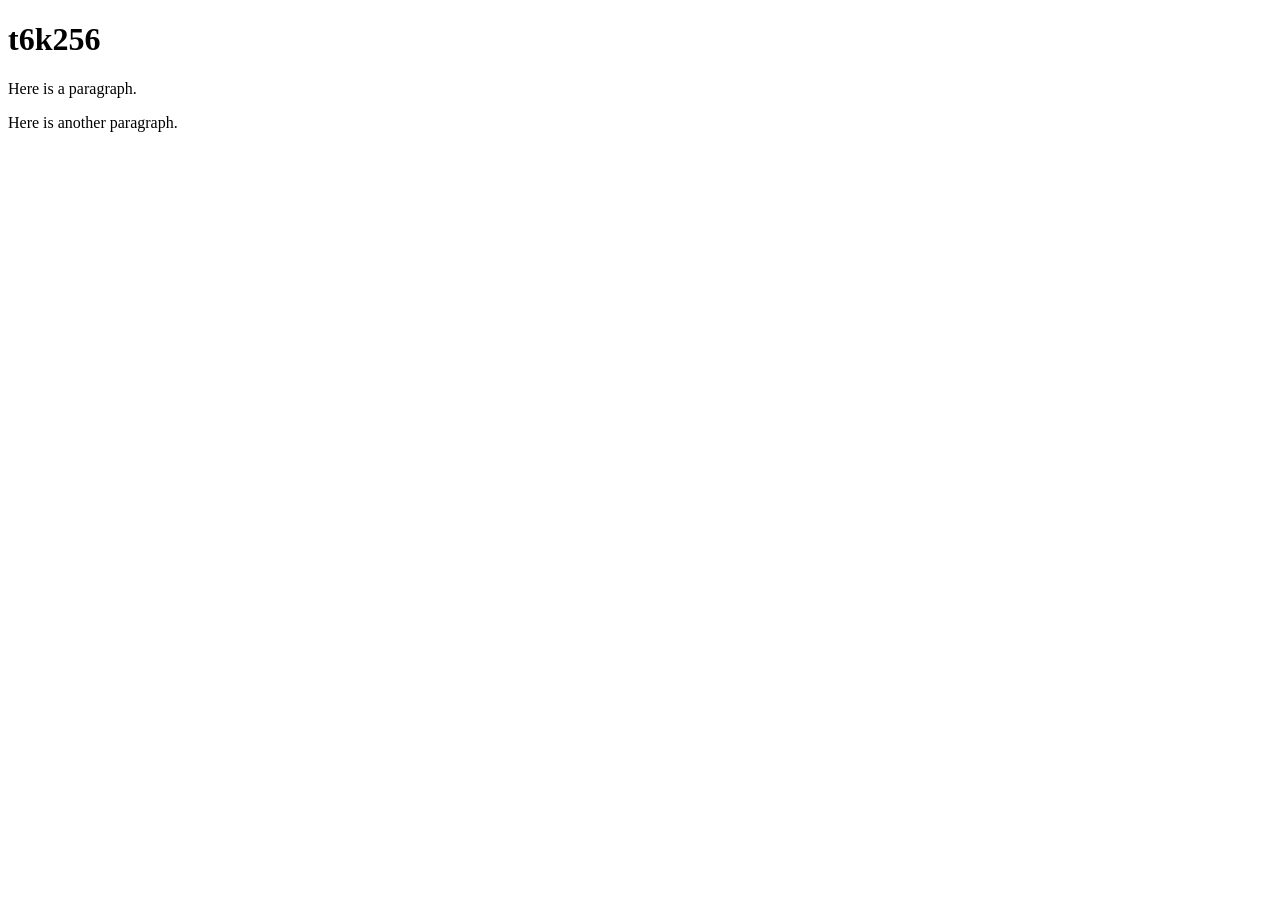
==== index.html @ 1c03aa00 "modified:   index.html" ====
<!DOCTYPE html>
<html lang="en">
<head>
    <meta charset="UTF-8">
    <meta name="viewport" content="width=device-width, initial-scale=1.0">
    <title>index</title>
</head>
<body>
    <h1>t6k256</h1>
    <a href="https://tjandy2004.github.io/"></a>
    <p>
        Here is a paragraph.
    </p>
    <p>
        Here is another paragraph.
    </p>
   
</body>
</html>
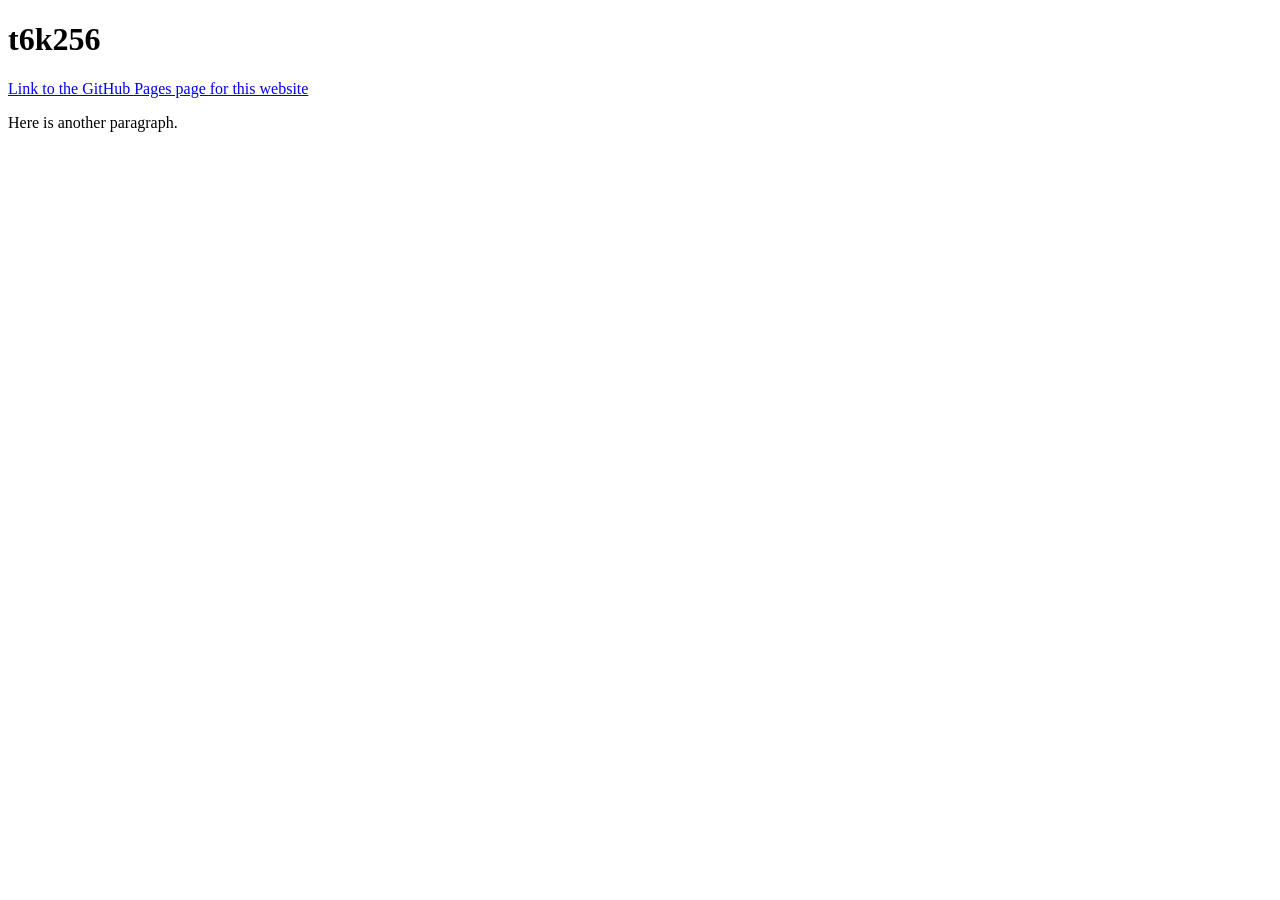
==== commit 5aa0eecf: "modified:   index.html" ====
--- a/index.html
+++ b/index.html
@@ -7,10 +7,7 @@
 </head>
 <body>
     <h1>t6k256</h1>
-    <a href="https://tjandy2004.github.io/"></a>
-    <p>
-        Here is a paragraph.
-    </p>
+    <a href="https://github.com/TJAndy2004/TJAndy2004.github.io/blob/main/index.html">Link to the GitHub Pages page for this website</a>
     <p>
         Here is another paragraph.
     </p>
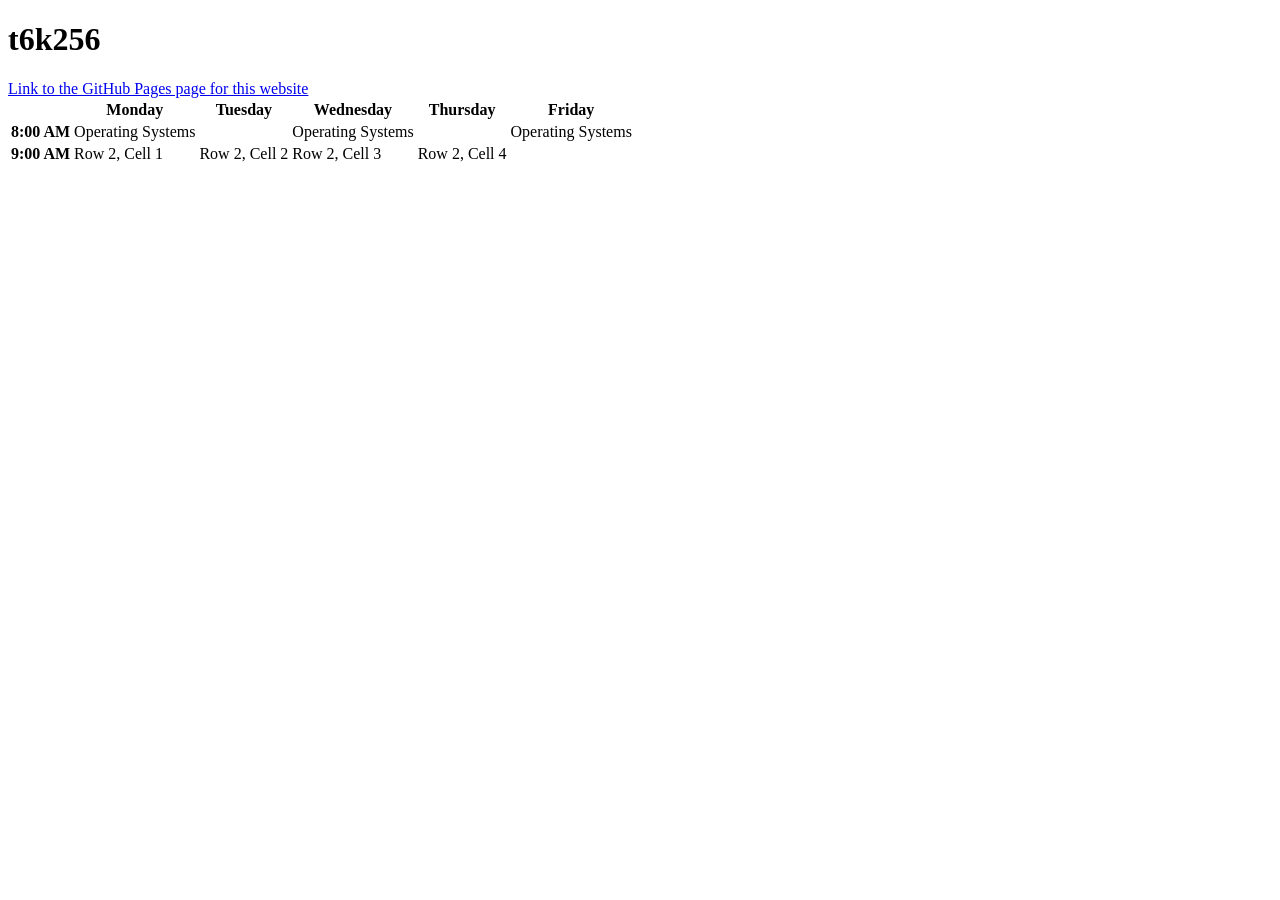
==== commit 06fde650: "modified:   index.html" ====
--- a/index.html
+++ b/index.html
@@ -8,9 +8,31 @@
 <body>
     <h1>t6k256</h1>
     <a href="https://github.com/TJAndy2004/TJAndy2004.github.io/blob/main/index.html">Link to the GitHub Pages page for this website</a>
-    <p>
-        Here is another paragraph.
-    </p>
+    <table>
+        <tr>
+            <th></th>
+            <th>Monday</th>
+            <th>Tuesday</th>
+            <th>Wednesday</th>
+            <th>Thursday</th>
+            <th>Friday</th>
+        </tr>
+        <tr>
+            <th>8:00 AM</th>
+            <td>Operating Systems</td>
+            <td></td>
+            <td>Operating Systems</td>
+            <td></td>
+            <td>Operating Systems</td>
+        </tr>
+        <tr>
+            <th>9:00 AM</th>
+            <td>Row 2, Cell 1</td>
+            <td>Row 2, Cell 2</td>
+            <td>Row 2, Cell 3</td>
+            <td>Row 2, Cell 4</td>
+        </tr>
+    </table>
    
 </body>
 </html>
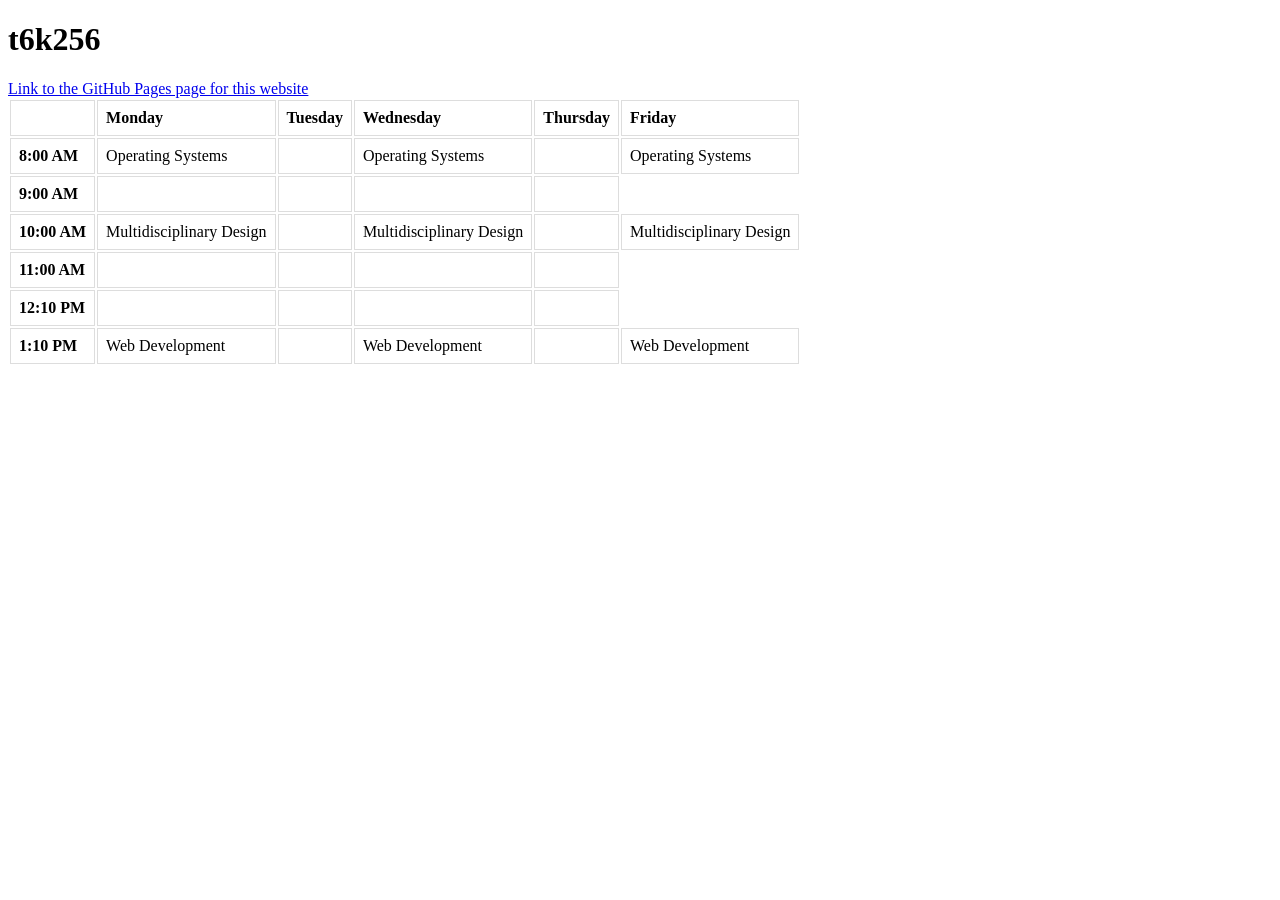
==== commit 0a3ff2f9: "modified:   index.html" ====
--- a/index.html
+++ b/index.html
@@ -1,6 +1,13 @@
 <!DOCTYPE html>
 <html lang="en">
 <head>
+<style>
+    td, th {
+        border: 1px solid #dddddd;
+        text-align: left;
+         padding: 8px;
+}
+</style>
     <meta charset="UTF-8">
     <meta name="viewport" content="width=device-width, initial-scale=1.0">
     <title>index</title>
@@ -27,10 +34,40 @@
         </tr>
         <tr>
             <th>9:00 AM</th>
-            <td>Row 2, Cell 1</td>
-            <td>Row 2, Cell 2</td>
-            <td>Row 2, Cell 3</td>
-            <td>Row 2, Cell 4</td>
+            <td></td>
+            <td></td>
+            <td></td>
+            <td></td>
+        </tr>
+        <tr>
+            <th>10:00 AM</th>
+            <td>Multidisciplinary Design</td>
+            <td></td>
+            <td>Multidisciplinary Design</td>
+            <td></td>
+            <td>Multidisciplinary Design</td>
+        </tr>
+        <tr>
+            <th>11:00 AM</th>
+            <td></td>
+            <td></td>
+            <td></td>
+            <td></td>
+        </tr>
+        <tr>
+            <th>12:10 PM</th>
+            <td></td>
+            <td></td>
+            <td></td>
+            <td></td>
+        </tr>
+        <tr>
+            <th>1:10 PM</th>
+            <td>Web Development</td>
+            <td></td>
+            <td>Web Development</td>
+            <td></td>
+            <td>Web Development</td>
         </tr>
     </table>
    
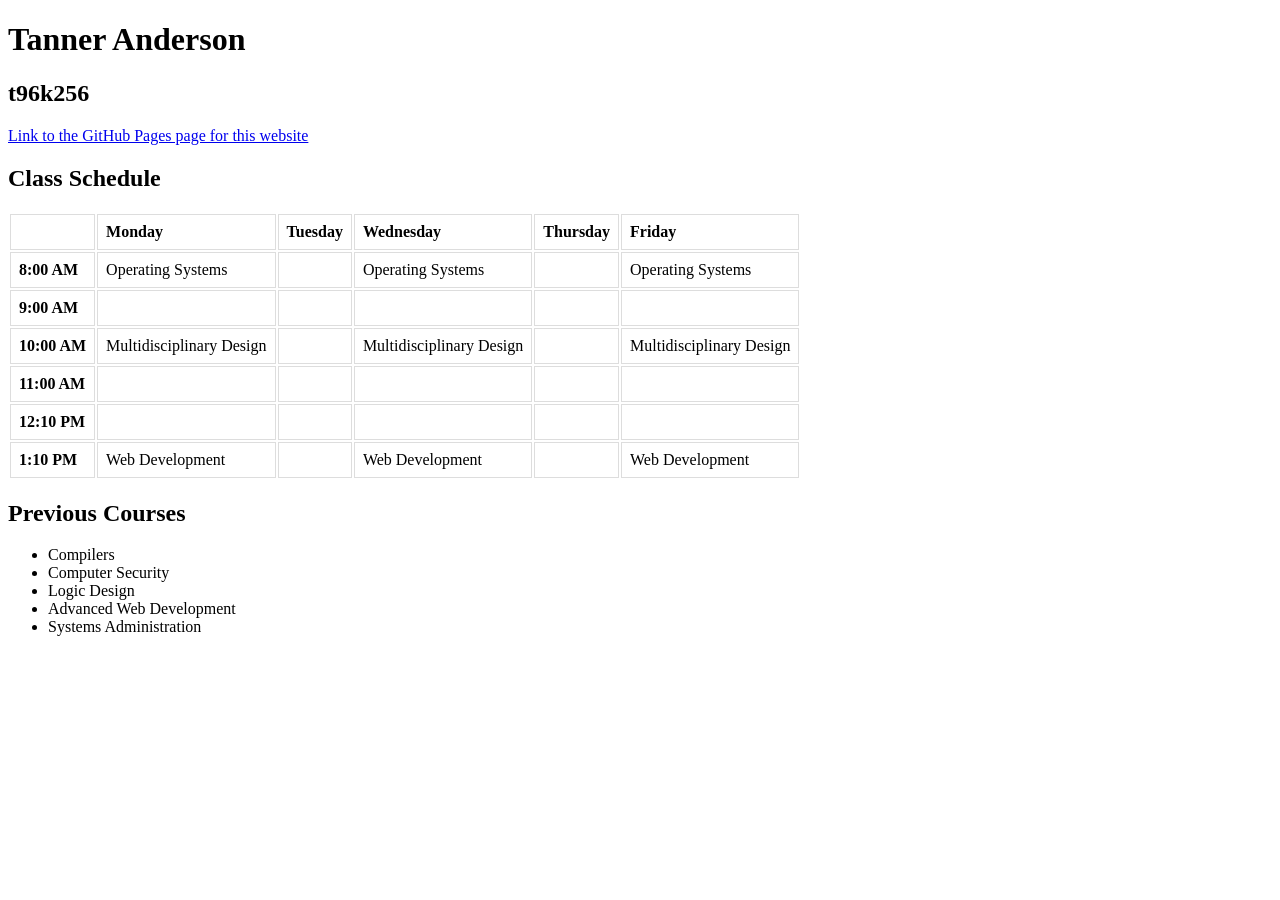
==== commit f2461d6b: "modified:   index.html" ====
--- a/index.html
+++ b/index.html
@@ -13,8 +13,10 @@
     <title>index</title>
 </head>
 <body>
-    <h1>t6k256</h1>
+    <h1>Tanner Anderson</h1>
+    <h2>t96k256</h2>
     <a href="https://github.com/TJAndy2004/TJAndy2004.github.io/blob/main/index.html">Link to the GitHub Pages page for this website</a>
+    <h2>Class Schedule</h2>
     <table>
         <tr>
             <th></th>
@@ -38,6 +40,7 @@
             <td></td>
             <td></td>
             <td></td>
+            <td></td>
         </tr>
         <tr>
             <th>10:00 AM</th>
@@ -53,9 +56,11 @@
             <td></td>
             <td></td>
             <td></td>
+            <td></td>
         </tr>
         <tr>
             <th>12:10 PM</th>
+            <td></td>
             <td></td>
             <td></td>
             <td></td>
@@ -70,6 +75,14 @@
             <td>Web Development</td>
         </tr>
     </table>
-   
+
+    <h2>Previous Courses</h2>
+    <ul>
+        <li>Compilers</li>
+        <li>Computer Security</li>
+        <li>Logic Design</li>
+        <li>Advanced Web Development</li>
+        <li>Systems Administration</li>
+    </ul>
 </body>
 </html>
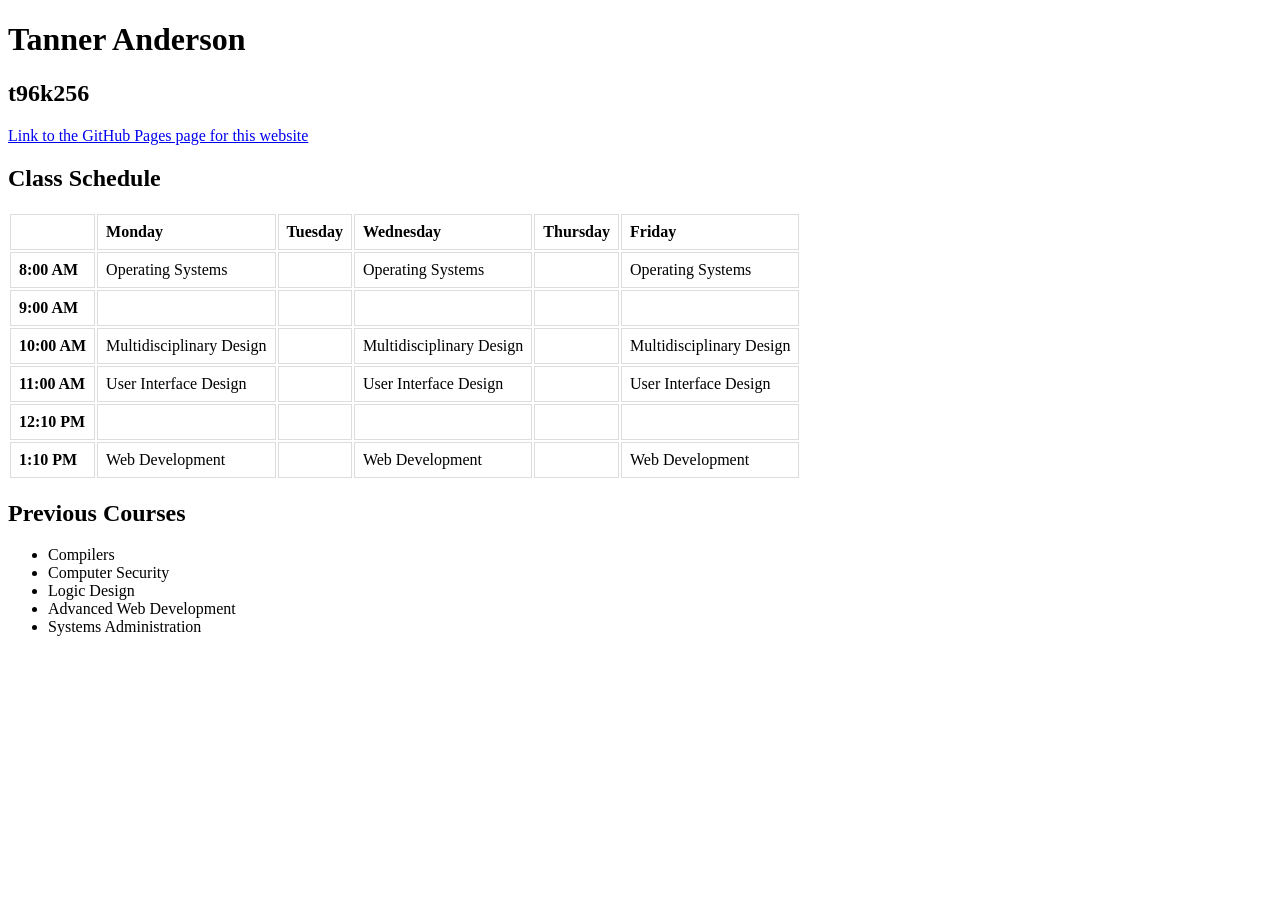
==== commit 00c0845a: "Added missing class in course schedule" ====
--- a/index.html
+++ b/index.html
@@ -15,7 +15,7 @@
 <body>
     <h1>Tanner Anderson</h1>
     <h2>t96k256</h2>
-    <a href="https://github.com/TJAndy2004/TJAndy2004.github.io/blob/main/index.html">Link to the GitHub Pages page for this website</a>
+    <a href="https://github.com/TJAndy2004/TJAndy2004.github.io/blob/main/index.html" target="_blank">Link to the GitHub Pages page for this website</a>
     <h2>Class Schedule</h2>
     <table>
         <tr>
@@ -52,11 +52,11 @@
         </tr>
         <tr>
             <th>11:00 AM</th>
+            <td>User Interface Design</td>
             <td></td>
+            <td>User Interface Design</td>
             <td></td>
-            <td></td>
-            <td></td>
-            <td></td>
+            <td>User Interface Design</td>
         </tr>
         <tr>
             <th>12:10 PM</th>
